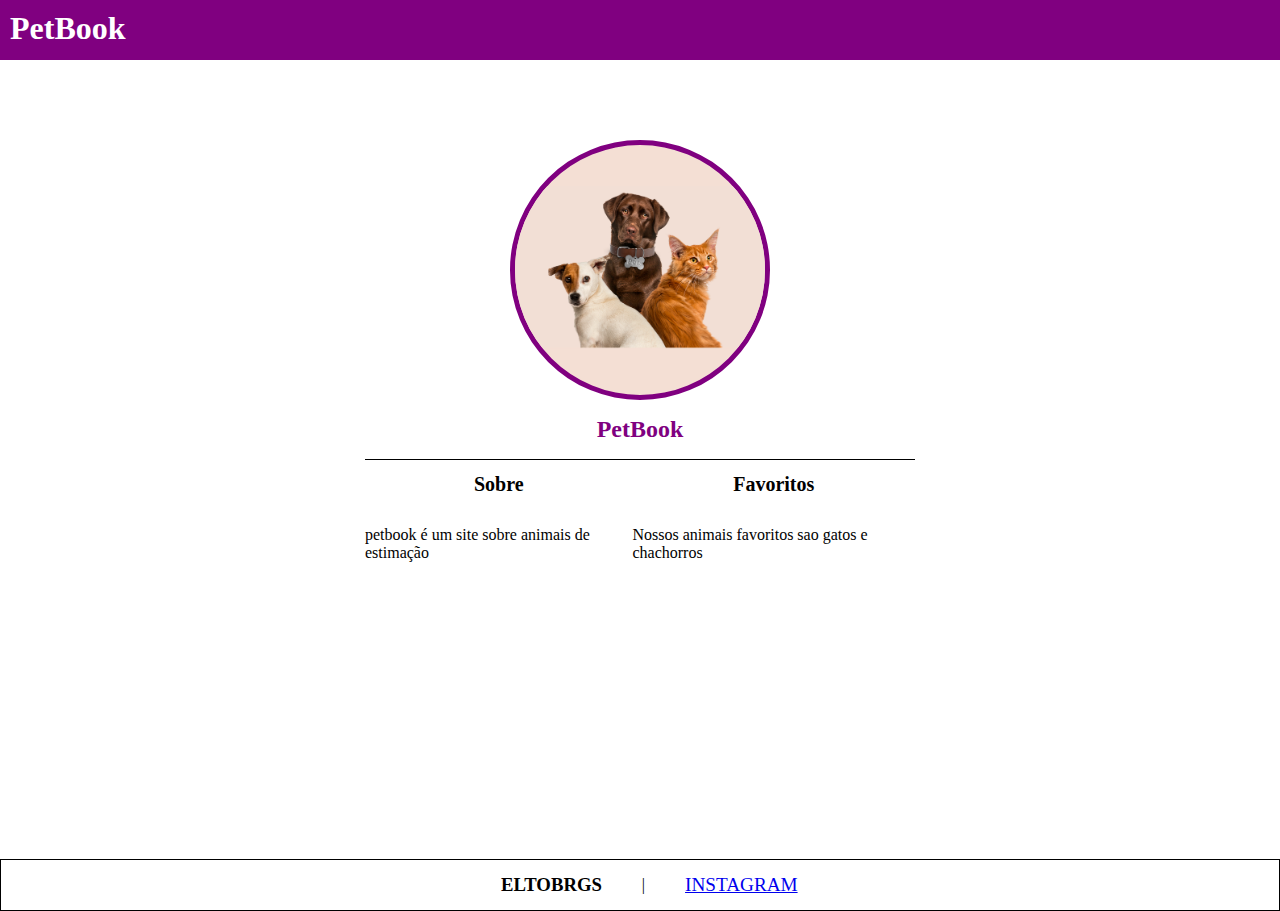
==== petbook/index.html @ 47d12666 "Add files via upload" ====
<!DOCTYPE html>
<html lang="en">
<head>
    <meta charset="UTF-8">
    <meta name="viewport" content="width=device-width, initial-scale=1.0">
    <title>PetBook</title>
    <link rel="stylesheet" href="style.css">
    <link rel="stylesheet" href="https://cdn.jsdelivr.net/npm/bootstrap-icons@1.10.5/font/bootstrap-icons.css">
</head>
<body>
    <header>
        <h1>PetBook</h1>
    </header>
    <main>
        <img class="img-animais" src="imagem/pets (1).png" alt="animais">
        <h1 class="titulo">PetBook</h1>

        <div id="linha"> </div>
        <div class="subtitulo">
         <div class="uptext">
            <h1>Sobre</h1>
            <p>petbook é um site sobre animais de estimação</p>
          
         </div>
         <div class="text">
              <h1>Favoritos</h1>
            <p>Nossos animais favoritos sao gatos e chachorros</p>
         </div>
        </div>
  
    </main>
    <footer>
        <h3>ELTOBRGS</h3> <p>|</p><a href="https://www.instagram.com/eltobrgs/">INSTAGRAM</a>
    </footer>
        
</body>
</html>
---- petbook/style.css ----
body{
    margin: 0%;
  }
  img{
    max-width: 100%;
  }
  
  header{
    background: purple;
    height: 60px;
  } 
  header h1{ 
    margin: 0%;
    color: #fff;
    padding: 10px; /** margem interna **/
  }
  
  main{
    width: 550px;
    padding: 80px;;
    margin: auto;
    display: flex;
    flex-direction: column;
    align-items: center;
    border: 0;
    min-height: 71vh;
  }
  
  .img{
    border-radius: 50%;
    background-color: #f2dfd5;
    width: 300px;
    border: 5px solid purple;

  }
  .img-animais{
    border-radius: 50%;
    background-color: #f4dfd4;
    width: 250px;
    border: 5px solid purple;
  }

  #linha {
    width: 100%;
    border-bottom: 1px solid #000000;
  }

.titulo{
    color: purple;
    font-size: 150%;
}
.subtitulo{
    display: flex;
}

div h1{
    font-size: 125%;
}

.uptext{
    display: flex;
    flex-direction: column;
    align-items: center;
  }

.text{
    display: flex;
    flex-direction: column;
    align-items: center;

}

footer{
    align-items: center;
    display: flex;
    flex-direction: row;
    justify-content: space-between;
    padding: 0px 500px;
    background: white;
    height: 50px;
    border: 1px solid #000;
    gap: 40px;

}

footer a{
  font-size: 120%;
}
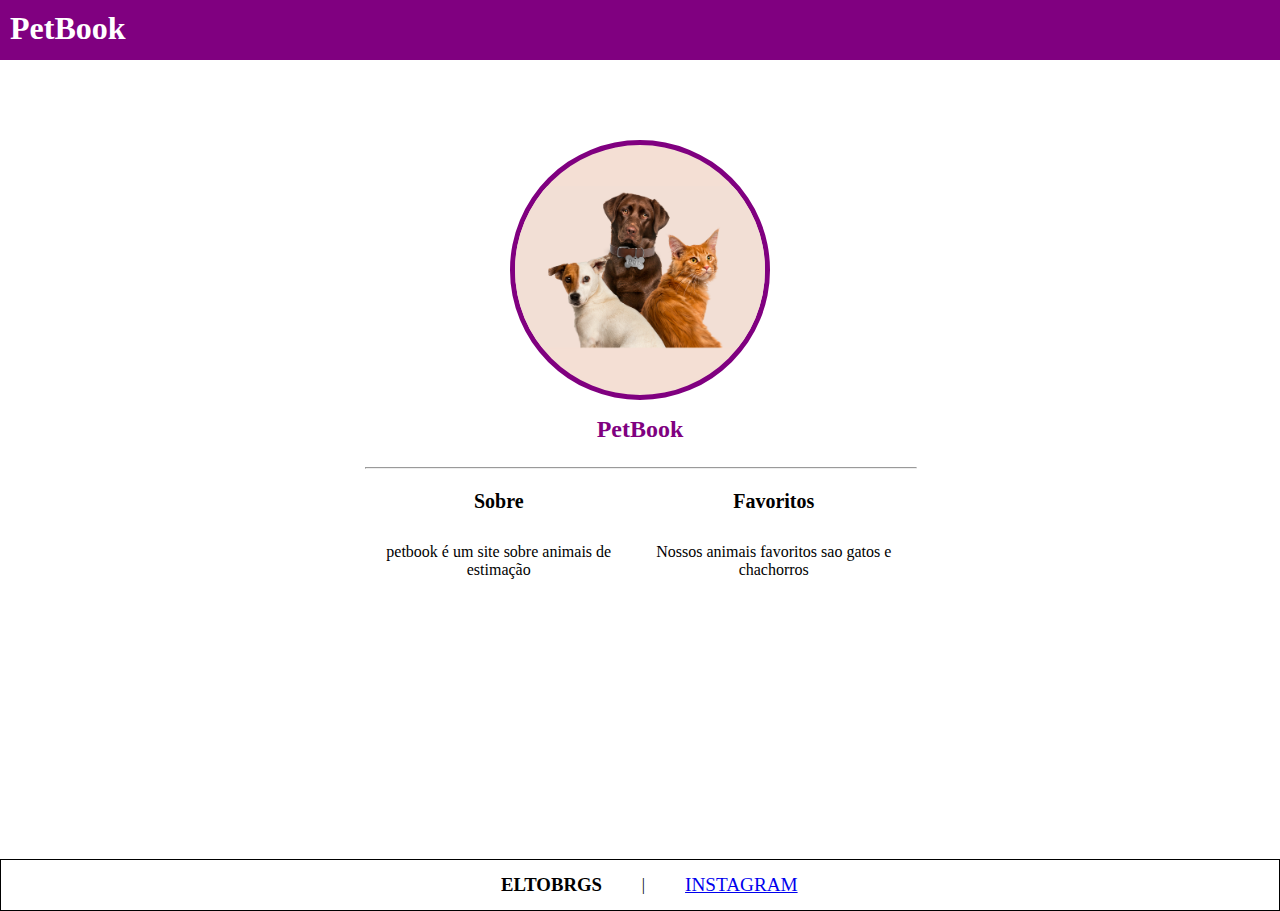
==== commit a50d0445: "Add files via upload" ====
--- a/petbook/index.html
+++ b/petbook/index.html
@@ -10,29 +10,27 @@
 <body>
     <header>
         <h1>PetBook</h1>
+        
     </header>
     <main>
         <img class="img-animais" src="imagem/pets (1).png" alt="animais">
         <h1 class="titulo">PetBook</h1>
 
-        <div id="linha"> </div>
+        <hr class="line">
         <div class="subtitulo">
          <div class="uptext">
             <h1>Sobre</h1>
-            <p>petbook é um site sobre animais de estimação</p>
-          
+            <p>petbook é um site sobre animais de estimação</p>    
          </div>
          <div class="text">
               <h1>Favoritos</h1>
             <p>Nossos animais favoritos sao gatos e chachorros</p>
          </div>
         </div>
-  
     </main>
     <footer>
         <h3>ELTOBRGS</h3> <p>|</p><a href="https://www.instagram.com/eltobrgs/">INSTAGRAM</a>
-    </footer>
-        
+    </footer>   
 </body>
 </html>
 
--- a/petbook/style.css
+++ b/petbook/style.css
@@ -40,10 +40,10 @@
     border: 5px solid purple;
   }
 
-  #linha {
+.line{
+    align-items: center;
     width: 100%;
-    border-bottom: 1px solid #000000;
-  }
+}
 
 .titulo{
     color: purple;
@@ -86,3 +86,10 @@
 footer a{
   font-size: 120%;
 }
+
+.subtitulo p{
+  align-items: center;
+  justify-content: center;
+  text-align: center;
+
+}
